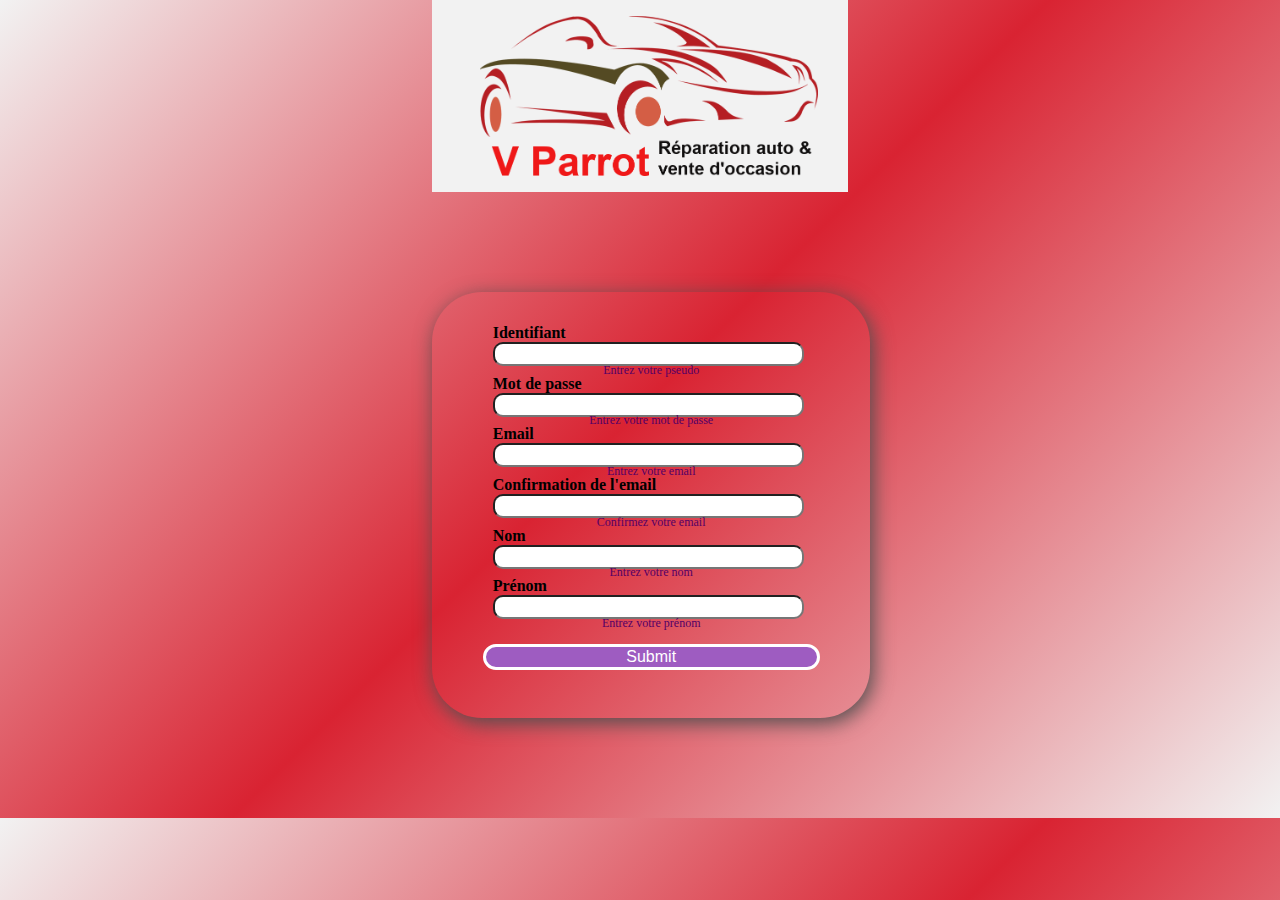
==== account.html @ 1e39908e "add file account.html" ====
<!DOCTYPE html>
<html lang="fr">

  <head>
    <meta charset="utf-8">
    <meta name="viewport" content="width=device-width">
    <title>GARAGE V.Parrot - Réparation et ventes de voiture d'occasion</title>
    <link rel="stylesheet" href="https://cdn.jsdelivr.net/npm/bootstrap@5.2.3/dist/css/bootstrap.min.css" integrity="sha384-rbsA2VBKQhggwzxH7pPCaAqO46MgnOM80zW1RWuH61DGLwZJEdK2Kadq2F9CUG65" crossorigin="anonymous">
    <link href="style.css" rel="stylesheet" type="text/css" />
  </head>
  
  <body class="body-account">
    <div class="wrapper-grid">
      <!------- START HEADER ------->
      <header id="header-content">
        <div id="left-header-contenair">
           
          <div id="enterprise">
            <div id="logo" >
              <a href="index.html">
                <img src="LOGO-VParrot.png" alt="Vincent Parrot garagiste, vendeur de véhicule d'occasion" />
              </a>
            </div>
            
          </div>
        </div> 
        <div id="right-header-contenair">

        </div>
      </header>
      <!------- END HEADER ------->
      <main>
        <article>
          <div>
            <form id="form" method="post" action="#">
              <div class="field">
                <label for="identifiant">Identifiant</label>
                <input type="text" id="identifiant" name="identifiant">
                <p id="alertUser">Entrez votre pseudo</p>
              </div>
              <div class="field">
                <label for="password">Mot de passe</label>
                <input type="password" id="password" name="password">
                <p id="alertPassWord">Entrez votre mot de passe</p>
              </div>
              <div class="field">
                <label for="email">Email</label>
                <input type="text" id="email" name="email">
                <p id="alertEmail">Entrez votre email</p>
              </div>
              <div class="field">
                <label for="email-confirm">Confirmation de l'email</label>
                <input type="text" id="email-confirm" name="email-confirm">
                <p id="alertEmailConfirm">Confirmez votre email</p>
              </div>
              <div class="field">
                <label for="lastname">Nom</label>
                <input type="text" id="lastname" name="nom">
                <p id="alertLastName">Entrez votre nom</p>
              </div>
              <div class="field">
                <label for="firstname">Prénom</label>
                <input type="text" id="firstname" name="prenom">
                <p id="alertFirstName">Entrez votre prénom</p>
              </div>   
                       
              <input type="submit" id="btn-submit" name="btn-submit">
            </form>
            
          </div>
        </article>
      </main>
    </div>
    <script src="https://code.jquery.com/jquery-3.7.1.js" integrity="sha256-eKhayi8LEQwp4NKxN+CfCh+3qOVUtJn3QNZ0TciWLP4=" crossorigin="anonymous"></script>
    <script src="script.js"></script>
  </body>
</html>
---- style.css ----
html body{
  height: 100%;
  width: 100%;
  margin: 0px;
  padding: 0px;
}
.body-account{
  display: flex;
  flex-direction: column;
  justify-content: center;
  align-items: center;
  height: 100%;
  width: 100%;
  margin: 0px;
  padding: 0px;
  background: linear-gradient(135deg,#f2f2f2, #d92332, #f2f2f2);
}
.wrapper-grid{
  display: grid;
  grid-template-columns: 1fr;
  grid-template-rows: auto auto auto;
  grid-template-areas: 
    "header"
    "main"
    "footer";
  height: 100%;
  /*width: 100%;*/
}
/* ----- HEADER ----- */
#header-content{
  grid-area: header;
  display: flex;
  
  background-color: #f2f2f2;
  color: #fff;
  padding: 1rem;
}
#left-header-contenair{
  display: flex;
  /*width: 30%;*/
  flex-shrink: 1;
  flex-direction: row;
  justify-content: flex-start;
  align-items: center;
}
#right-header-contenair{
  display: flex;
  /*width: 70%;*/
  flex-grow: 1;
  justify-content: flex-end;
  /*align-items:flex-end;*/
  
}
#button-menu{
  display: none;
  flex-direction: column;
  justify-content: center;
  align-items: center;
  background-color: #f2f2f2;
  border: none;
  outline: none;
  cursor: pointer;
  padding: 1rem;
  margin: 0.6rem;
}
#button-menu span{
  display: block;
  width: 1.5rem;
  height: 0.3rem;
  background-color: #262526;
  margin: 0.3rem;
  color: #f2f2f2;
}
#button-menu:hover span{
  background-color: #d92332;
}
#button-menu:hover #submenu-main{
  display: flex;
}
#logo{
  display: flex;
  max-width: 22rem;
  max-height: 10rem;
  padding-left: 2rem;
}

#logo a{
  display: flex;
  max-width: 100%;
  max-height: auto;
}
#enterprise{
  display: flex;
  flex-direction: column;
}
/*#sous-title{
  font-size: 0.8rem;
  font-weight: 300;
}*/


#navbar-menu{
  display: none;
  min-width: 70%;
  justify-content: space-around;
  list-style-type: none;
  background-color: #f2f2f2;
  padding: 0;
  
}
#navbar-menu li{
  display: flex;
  justify-content: center;
  align-items: center;
  outline: none;
  cursor: pointer;
  
}
#navbar-menu li a{
  color: #d92332;
  text-decoration: none;
  font-size: 1.2rem;
  font-weight: bold;
}
#navbar-menu li a:hover{
  color: #262526;
  font-weight: bold;
}
#navbar-menu li:hover #submenu-service{
  display: flex;
}

#identification li{
  display: flex;
  justify-content: center;
  align-items: center;
  outline: none;
  cursor: pointer;

}
#identification li a{
  color: #d92332;
  text-decoration: none;
  font-size: 1.2rem;
  font-weight: bold;
  padding-right: 3rem;
}
#identification li a:hover{
  color: #262526;
  font-weight: bold;
  text-decoration: none;
}
#market li{
  /* element caché par défaut */
  display: none;
  justify-content: center;
  align-items: center;
  outline: none;
  cursor: pointer;
  color: #d92332
}
#market a{
  color: #d92332;
  text-decoration: none;
  font-size: 1.2rem;
  font-weight: 300;
}
#market a:hover{
  color: #d92332;
  font-weight: bold;
  font-size: 1.4rem;
}

/* ----- HEADER SOUS MENU -----  */
/* ----- sous menu main -----*/
#submenu-main{
  display: none;
  position: absolute;
  top: 110px;
  left: 1px;
  box-shadow: 2px 4px 10px #262526;
  color: #262526;
  flex-direction: column;
  justify-content: center;
  align-items: center;
  background-color: #f2f2f2;
  
  border: none;
  outline: none;
  cursor: pointer;
  margin: 0;
  padding: 1rem;
}
#submenu-main .submenu-main-list{
  display: flex;
  width:100%;
  justify-content: center;
  align-items: center;
  outline: none;
  cursor: pointer;
  list-style-type: none;
}

#submenu-main .submenu-main-list a{
  display: flex;
  position: relative;
  min-width: 100%;
  color: #262526;
  background-color: #f2f2f2;
  font-size: 1.5rem;
  font-weight: normal;
  text-decoration: none;
}
#submenu-main .submenu-main-list a:hover{
  min-width: 100%;
  background-color: #262526;
  color: #f2f2f2;
  font-weight: normal;
}
#submenu-main .submenu-main-list:hover #submenu-main-list-service{
  display: flex;
}
/* ----- END sous menu main -----  */
/* ----- sous menu service du sous menu main -----  */
#submenu-main-list-service{
  display: none;
  position: absolute;
  top: 0px;
  left: 270px;
  box-shadow: 2px 4px 10px #262526;
  width: 100%;
  color: #262526;
  flex-direction: column;
  justify-content: center;
  align-items: center;
  background-color: #f2f2f2;
  border: none;
  outline: none;
  cursor: pointer;
  margin: 0;
  padding: 1rem 1rem 1rem 1rem;
}
#submenu-main-list-service li{
  display: flex;
  width: 100%;
  text-decoration: none;
  justify-content: center;
  align-items: center;
  outline: none;
  cursor: pointer;
  list-style-type: none;
}
#submenu-main-list-service li a{
  display: flex;
  position: relative;
  min-width: 100%;
  color: #d92332;
  font-weight: normal;
  text-decoration: none;
}


/* ----- SOUS MENU SERVICE NAVBAR -----  */
#submenu-service{
  display: none;
  position: absolute;
  top: 163px;
  box-shadow: 2px 4px 10px #262526;
  color: #262526;
  flex-direction: column;
  justify-content: center;
  align-items: center;
  background-color: #f2f2f2;
  border: none;
  outline: none;
  cursor: pointer;
  margin: 0 0 1rem 0;
  padding: 1rem;
  
}
#submenu-service .submenu-list{
  display: flex;
  width:100%;
  text-decoration: none;
  justify-content: center;
  align-items: center;
  outline: none;
  cursor: pointer;
  list-style-type: none;
  
  
}
#submenu-service .submenu-list a{
  display: flex;
  position: relative;
  min-width: 100%;
  color: #262526;
  background-color: #f2f2f2;
  font-weight: normal;
  font-size: 1.5rem;
  
  
  /*list-style-type: none;*/
}
#submenu-service .submenu-list a:hover{
  display: flex;
  background-color: #262526;
  color: #f2f2f2;
  font-weight: normal;
  
}
/* ----- END sous menu service -----  */

/* ----- START MAIN ----- */
#main-content{
  grid-area: main;
  display: flex;
  flex-direction: column;
  background-color: #fff;
  color: #1a1a1a;
  
}
.carousel-contenair{
  display: flex;
  height: 40rem;
  max-width: auto;
  justify-content: center;
  align-items: center;
  background-color: #5f5c5f;
}
.carousel-scroll{
  display: flex;
  height: 100%;
  max-width: 100vw;
  overflow: hidden;
  justify-content: center;
  align-items: center;
  background-color: #262526;
}
/* ----- START CONTENAIR SERVICE ----- */
#service-contenair{
  display: flex;
  /*width: 100vw;*/
  flex-direction: column;
  justify-content: center;
  align-items: center;
  background-color: #d92332;
}
#service-content{
  display: flex;
  /*width: 100vw;*/
  flex-direction: column;
  justify-content: center;
  align-items: center;
  color: #f2f2f2;
  font-weight: bold;
}
#service-content h1{
  display: flex;
  justify-content: center;
  align-items: center;
  padding: 2rem;
  
  font-weight: bold;
}
#service-grid{
  display: grid;
  grid-template-columns: 1fr 1fr 1fr 1fr;
  grid-template-rows: 1fr 1fr;
  grid-template-areas: 
    "box1 box2 box3 box4"
    "box5 box6 box7 box8";
  height: 100%;
  width: 100%;
  padding: 0;
  
}
#service1{
  grid-area: box1;
  display: flex;
  flex-direction: column;
  justify-content: center;
  align-items: center;
  padding: 1rem;
}
#service2{
  grid-area: box2;
  display: flex;
  flex-direction: column;
  justify-content: center;
  align-items: center;
  padding: 1rem;
}
#service3{
  grid-area: box3;
  display: flex;
  flex-direction: column;
  justify-content: center;
  align-items: center;
  padding: 1rem;
}
#service4{
  grid-area: box4;
  display: flex;
  flex-direction: column;
  justify-content: center;
  align-items: center;
  padding: 1rem;
}
#service5{
  grid-area: box5;
  display: flex;
  flex-direction: column;
  justify-content: center;
  align-items: center;
  padding: 1rem;
}
#service6{
  grid-area: box6;
  display: flex;
  flex-direction: column;
  justify-content: center;
  align-items: center;
  padding: 1rem;
}
#service7{
  grid-area: box7;
  display: flex;
  flex-direction: column;
  justify-content: center;
  align-items: center;
  padding: 1rem;
}
#service8{
  grid-area: box8;
  display: flex;
  flex-direction: column;
  justify-content: center;
  align-items: center;
  padding: 1rem;
}
.card-service{
  display: flex;
  flex-direction: column;
  justify-content: flex-start;
  align-items: center;
  padding: 1rem;
  border: solid 1px #1a1a1a;
  border-radius: 20px;
  width: 13rem;
  height: 20rem;
  background: linear-gradient(135deg, #d92332, #f2f2f2);
  box-shadow: 2px 4px 10px #262526;
  color: #262526;
}
.card-down-content{
  display: flex;
  flex-direction: column;
  justify-content: center;
  align-items: center;
}
.card-service h6{
  display: flex;
  justify-content: center;
  align-items: center;
  font-weight: bold;
  text-align: center;
  border-bottom: solid 1px #1a1a1a;
  width: 100%;
  height: 3rem;
  
}
.card-service a img{
  display: flex;
  justify-content: center;
  text-decoration: none;
  max-height: 8rem;
  max-width: 8rem;
  border-radius: 50%;
  border: solid 3px #f2f2f2;
  
}
.card-service:hover{
  display: flex;
  justify-content: center;
  text-decoration: none;
  border: solid  3px #f2f2f2;
  transform: scale(1.1);
  
}
/* ----- END CONTENAIR SERVICE ----- */
/* ----- START CONTENAIR USED CAR ----- */
.carousel-contenair{
  display: flex;
  height: 30rem;
  max-width: auto;
  justify-content: center;
  align-items: center;
  background-color: transparent;
}
#scroll-left-usedcar, #scroll-right-usedcar{
  display: flex;
  position: relative;
  height: 5rem;
  margin-top: -1.5rem;
  line-height: 3rem;
  font-size: 3rem;
  color: #262526;
  background-color: rgba(255, 255, 255, 0.5);
  cursor: pointer;
  z-index: 3;
  text-decoration: none;
}
#scroll-left-usedcar{
  left: 0;
  justify-content: flex-start;
  align-items: center;
}
#scroll-right-usedcar{
  right: 0;
  justify-content: flex-end;
  align-items: center;
}
.card-content{
  display: flex;
  height: 100%;
  flex-direction: row;
  justify-content: center;
  align-items: center;
  padding: 1rem;
  overflow: hidden;
}
/* ----- START CONTENAIR USED CAR ----- */
#used-car-contenair{
  display: flex;
  /*width: 100%;*/
  flex-direction: column;
  justify-content: center;
  align-items: center;
  
  background-color: #f2f2f2;
}
#used-car-content{
  display: flex;
  max-width: 100vw;
  flex-direction: column;
  justify-content: center;
  align-items: center;
  overflow: hidden;
}
#used-car-content img{
  position:relative;
  display: flex;
  justify-content: center;
  align-items: flex-start;
  z-index: 0;
  max-height: 20rem;
  top: 0;
  
}
#carousel-scroll-usedcar{
  display: flex;
  width: 95vw;
  height: 100%;
  justify-content: center;
  align-items: center;
  background-color: transparent;
  z-index: 1;
}
.card-usedcar{
  display: flex;
  flex-direction: column;
  justify-content: center;
  align-items: center;
  padding: 1rem;
  border: solid 1px #1a1a1a;
  border-radius: 20px;
  width: 13rem;
  min-width: 13rem;
  height: 22rem;
  background: linear-gradient(135deg, #f2f2f2, rgb(156, 156, 156));
  box-shadow: 2px 4px 10px #262526;
  color: #262526;
  margin: 1rem;
  z-index: 2;
}
.card-usedcar:hover{
  display: flex;
  justify-content: center;
  text-decoration: none;
  border: solid  3px #f2f2f2;
  transform: scale(1.2);
  z-index: 2;
}
.card-usedcar-content-img img{
  display: flex;
  justify-content: center;
  align-items: center;
  max-height: auto;
  max-width: 100%;
  border-bottom: solid 1px #262526;
}
.card-usedcar-content-text{
  display: flex;
  flex-direction: column;
  justify-content: center;
  align-items: center;
  padding: 1rem;
  color: #262526;
}
.card-usedcar-content-text button{
  display: flex;
  justify-content: center;
  align-items: center;
  padding: 0.5rem;
  border: solid 1px #262526;
  border-radius: 10px;
  background-color: #d92332;
  color: #f2f2f2;
  font-weight: bold;
  cursor: pointer;
}
#card1-usedcar{
  color: aqua;
}
#card2-usedcar{
  color: aquamarine;
}
#card3-usedcar{
  color: blueviolet;
}
#card4-usedcar{
  color: brown;
}
#card5-usedcar{
  color: cadetblue;
}
/* ----- END CONTENAIR USED CAR ----- */
/* ----- START CONTENAIR TESTIMONY ----- */
#testimony-contenair{
  display: flex;
  /*width: 100%;*/
  flex-direction: column;
  justify-content: center;
  align-items: center;
  padding: 1rem;
  background-color: #d92332;
}
#testimony-content{
  display: flex;
  /*width: 100%;*/
  flex-direction: column;
  justify-content: center;
  align-items: center;
  overflow: hidden;
}
#carousel-scroll-testimony{
  display: flex;
  width: 95vw;
  height: 100%;
  justify-content: center;
  align-items: center;
  background-color: transparent;
}
.card-testimony{
  display: flex;
  flex-direction: column;
  justify-content: center;
  align-items: center;
  padding: 1rem;
  border: solid 1px #1a1a1a;
  border-radius: 20px;
  width: 13rem;
  min-width: 13rem;
  height: 20rem;
  background: linear-gradient(135deg, #f2f2f2, rgb(156, 156, 156));
  box-shadow: 2px 4px 10px #262526;
  
  margin: 1rem;
}
.card-testimony:hover{
  display: flex;
  justify-content: center;
  text-decoration: none;
  border: solid  3px #f2f2f2;
  transform: scale(1.2);
}
.card-testimony-content-rating{
  display: flex;
  flex-direction: row;
  justify-content: center;
  align-items: center;
  padding: 1rem; 
}
.card-testimony-content-text{
  display: flex;
  flex-direction: column;
  justify-content: center;
  align-items: center;
  padding: 1rem;
  color: #262526;
}
#card1-testimony{
  color: darkgoldenrod;
}
#card2-testimony{
  color: darkgreen;
}
#card3-testimony{
  color: darkorchid;
}
#card4-testimony{
  color: darkslateblue;
}
#card5-testimony{
  color: darkseagreen;
}
/* ----- END CONTENAIR TESTIMONY ----- */
/* ----- START FOOTER ----- */
#footer-content{
  grid-area: footer;
  display: flex;
  justify-content: center;
  align-items: center;
  background-color: #1a1a1a;
  color: #fff;
  padding: 1rem;
}
.footer-contenair{
  display: flex;
  flex-direction: column;
  justify-content: center;
  align-items: center;
  padding: 1rem;
}
#footer-grid{
  display: grid;
  grid-template-columns: 1fr 1fr 1fr;
  grid-template-rows: auto auto;
  grid-template-areas: 
    "footer1 footer2 footer3"
    "footer-bottom footer-bottom footer-bottom";
  
  height: 100%;
  width: 100%;
  padding: 0;
}
#footer1{
  grid-area: footer1;
  display: flex;
  justify-content: center;
  align-items: center;
  flex-direction: column;
  justify-content: center;
  padding: 1rem;
}
#footer1 ul{
  display: flex;
  flex-direction: row;
  list-style-type: none;
  padding-right: 0;
  padding-left: 0;
  padding-top: 1rem;
  
}
#footer1 ul li a{
  text-decoration: none;
  color: #f2f2f2;
  padding: 0.5rem;
  border-top: solid 1px #fff;
}
#footer2{
  grid-area: footer2;
  display: flex;
  flex-direction: column;
  justify-content: center;
  align-items: center;
  padding: 1rem;
}
#footer2 ul{
  list-style-type: none;
}
#footer2 ul li a{
  text-decoration: none;
  color: #f2f2f2;
  padding: 0.5rem;}
#footer3{
  grid-area: footer3;
  display: flex;
  flex-direction: column;
  justify-content: center;
  align-items: center;
  padding: 1rem;
  list-style-type: none;
}
#footer3 h6{
  display: flex;
  flex-direction: row;
  width: 16rem;
  justify-content: center;
  align-items: center;
  padding: 1rem;
  border-bottom: solid 1px #fff;  
}
#footer3 ul {
  display: flex;
  flex-direction: column;
  list-style-type: none;
}
#footer3 ul li{
  display: flex;
  flex-direction: row;
  justify-content: center;
  align-items: center;
  
}
#footer3 ul li p:nth-child(1){
  display: flex;
  flex-direction: row;
  width: 6rem;
  justify-content: center;
  align-items: center;
  
}
#footer3 ul li p:nth-child(2){
  display: flex;
  flex-direction: row;
  width: 10rem;
  justify-content: flex-start;
  align-items: center;
  padding-left: 1rem;
}
#footer-bottom{
  grid-area: footer-bottom;
  display: flex;
  flex-direction: column;
  justify-content: center;
  align-items: center;
  padding: 1rem;
  border-top: solid 1px #fff;
}
/* ----- END FOOTER ----- */
/* ----- START FORM ----- */
#form {
  display: flex;
  flex-direction: column;
  align-items: center;
  width: 90%;
  
  margin: 100px auto;
  padding: 2rem;
  box-shadow: 3px 5px 20px #4f4f4f;
  background-color: none;
  border-radius: 50px;
}
.field{
  display: flex;
  flex-direction: column;
  width: 90%;
  margin: 0px auto;
  border-radius: 10px;
  
}
input, label, select {
  display: flex;
  width: 90%;
  margin-right: 10px;
  margin-left: 10px;
  font-size: 1rem;
  font-weight: 200;
  border-radius: 10px;
}
label {
  font-weight: 700;
}
p {
  margin: -0.2rem auto;
  font-weight: 400;
  font-size: 12px;
  color: #550066;
}
#btn-submit {
  display: flex;
  justify-content: center;
  align-items: center;
  width: 90%;
  max-height: 2rem;
  font-size: 1rem;
  background-color: #9e5cc1;
  border: solid 3px white;
  border-radius: 30px;
  color: white;
  margin: 1rem;
}
/* ----- END FORM ----- */













/* ----- MEDIA QUERIES ----- */
@media screen and (min-width: 1024px) {
  #navbar-menu{
    display: flex;
  }
  #right-header-contenair{
    align-items: flex-end;
  }
}
@media screen and (min-width: 768px) and (max-width: 1023px) {
  #navbar-menu{
    display: none;
  }
  #button-menu{
    display: flex;
  }
  #logo{
    padding-left: 0rem;
  }
  #right-header-contenair{
    align-items: center;
  }
  .card-service{
    width: 10rem;
    height: 20rem;
  }
  .card-service h6{
    
    text-align: center;
  }
  #footer-grid{
    display: grid;
    grid-template-columns: 1fr 1fr;
    grid-template-rows: auto auto auto;
    grid-template-areas: 
      "footer1 footer3"
      "footer2 footer2"
      "footer-bottom footer-bottom";
    
    height: 100%;
    width: 100%;
    padding: 0;
  }
}
@media screen and (min-width: 260px) and (max-width: 767px) {
  #navbar-menu{
    display: none;
  }
  #button-menu{
    display: flex;
  }
  #logo{
    padding-left: 0rem;
  }
  #right-header-contenair{
    align-items: center;
  }
  #logo{
    
    max-width: 11rem;
    max-height: 5rem;
    
  }
  #identification li a{
    padding-right: 1rem;
  }
  #submenu-main-list-service{
    top: 146px;
    left: 0px;
  }
  #service-grid{
    display: grid;
    grid-template-columns: 1fr;
    grid-template-rows: 1fr 1fr 1fr 1fr 1fr 1fr 1fr 1fr;
    grid-template-areas: 
      "box1 "" box2 "" box3 "" box4"
      "box5 "" box6 "" box7 "" box8";
    height: 100%;
    /*width: 100%;*/
    padding: 0;
    
  }
  .card-service{
    width: 18rem;
    height: 10rem;
    flex-direction: row;
  }
  .card-service a img{
    max-height: 5rem;
    max-width: 5rem;
  }
  .card-down-content{
    width: 15rem;
    padding: 1rem;
  }
  #footer-grid{
    display: grid;
    grid-template-columns: 1fr;
    grid-template-rows: auto auto auto;
    grid-template-areas: 
      "footer1"
      "footer2"
      "footer3"
      "footer-bottom";
    
    height: 100%;
    width: 100%;
    padding: 0;
  }

}
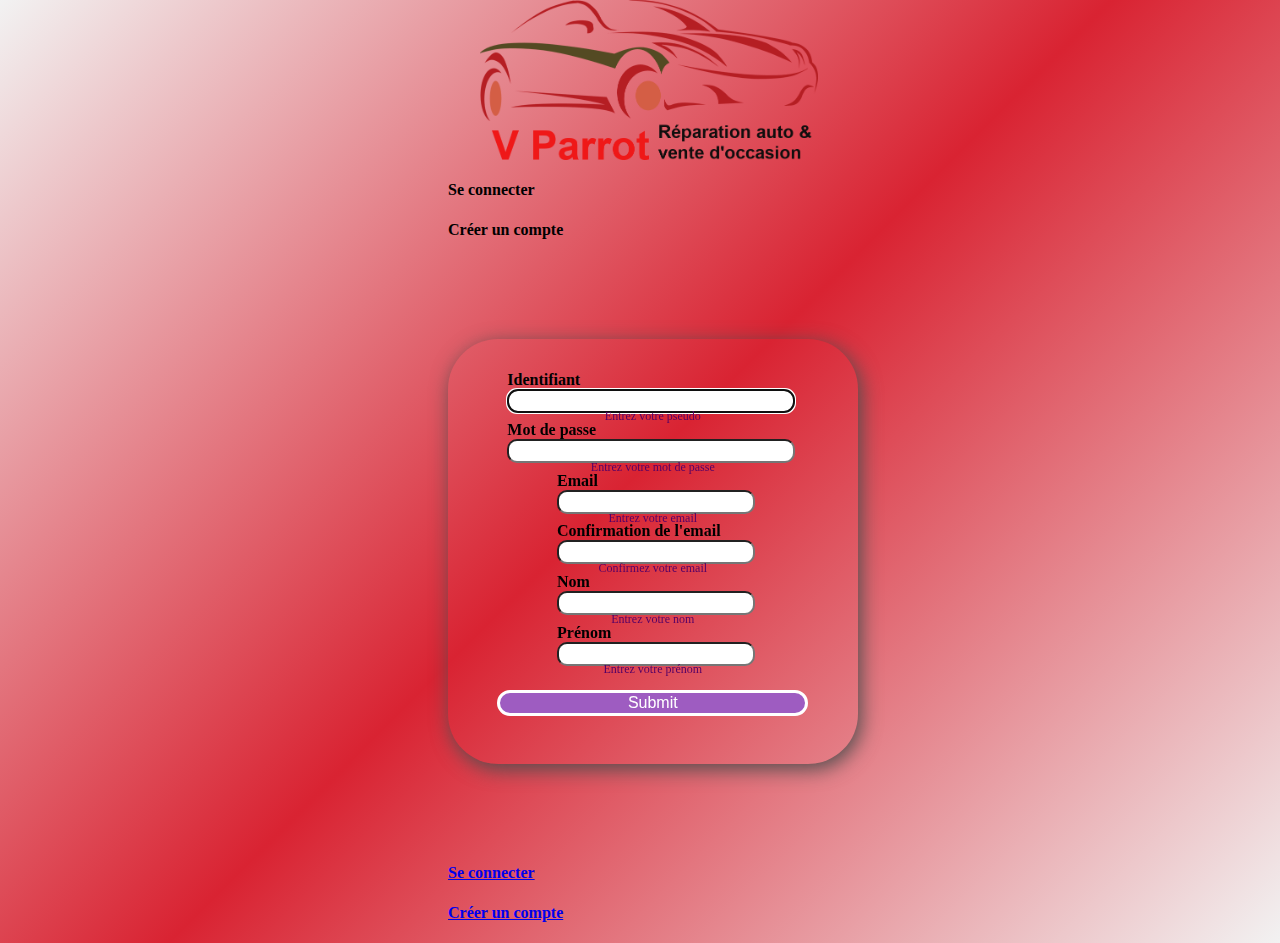
==== commit ae5cd586: "add form element in account.html" ====
--- a/account.html
+++ b/account.html
@@ -12,7 +12,7 @@
   <body class="body-account">
     <div class="wrapper-grid">
       <!------- START HEADER ------->
-      <header id="header-content">
+      <header id="header-content-account">
         <div id="left-header-contenair">
            
           <div id="enterprise">
@@ -31,7 +31,16 @@
       <!------- END HEADER ------->
       <main>
         <article>
-          <div>
+          <div id="form-content">
+            <div class="choice-content">
+              <div class="choice-connect-up">
+                <h4>Se connecter</h4>
+              </div>
+              <div class="choice-create-up">
+                <h4>Créer un compte</h4>
+              </div>
+              <!--<hr>-->
+            </div>
             <form id="form" method="post" action="#">
               <div class="field">
                 <label for="identifiant">Identifiant</label>
@@ -43,35 +52,50 @@
                 <input type="password" id="password" name="password">
                 <p id="alertPassWord">Entrez votre mot de passe</p>
               </div>
-              <div class="field">
-                <label for="email">Email</label>
-                <input type="text" id="email" name="email">
-                <p id="alertEmail">Entrez votre email</p>
-              </div>
-              <div class="field">
-                <label for="email-confirm">Confirmation de l'email</label>
-                <input type="text" id="email-confirm" name="email-confirm">
-                <p id="alertEmailConfirm">Confirmez votre email</p>
-              </div>
-              <div class="field">
-                <label for="lastname">Nom</label>
-                <input type="text" id="lastname" name="nom">
-                <p id="alertLastName">Entrez votre nom</p>
-              </div>
-              <div class="field">
-                <label for="firstname">Prénom</label>
-                <input type="text" id="firstname" name="prenom">
-                <p id="alertFirstName">Entrez votre prénom</p>
-              </div>   
+              <div id="field-content-create">
+                <div class="field">
+                  <label for="email">Email</label>
+                  <input type="text" id="email" name="email">
+                  <p id="alertEmail">Entrez votre email</p>
+                </div>
+                <div class="field">
+                  <label for="email-confirm">Confirmation de l'email</label>
+                  <input type="text" id="email-confirm" name="email-confirm">
+                  <p id="alertEmailConfirm">Confirmez votre email</p>
+                </div>
+                <div class="field">
+                  <label for="lastname">Nom</label>
+                  <input type="text" id="lastname" name="nom">
+                  <p id="alertLastName">Entrez votre nom</p>
+                </div>
+                <div class="field">
+                  <label for="firstname">Prénom</label>
+                  <input type="text" id="firstname" name="prenom">
+                  <p id="alertFirstName">Entrez votre prénom</p>
+                </div> 
+              </div> 
                        
               <input type="submit" id="btn-submit" name="btn-submit">
             </form>
-            
+            <div class="choice-content">
+              <div class="choice-connect-down">
+                <a href="#">
+                  <h4>Se connecter</h4>
+                </a>
+              </div>
+              <div class="choice-create-down">
+                <a href="#">
+                  <h4>Créer un compte</h4>
+                </a>
+              </div>
+              <!--<hr>-->
+            </div>
           </div>
         </article>
       </main>
     </div>
-    <script src="https://code.jquery.com/jquery-3.7.1.js" integrity="sha256-eKhayi8LEQwp4NKxN+CfCh+3qOVUtJn3QNZ0TciWLP4=" crossorigin="anonymous"></script>
-    <script src="script.js"></script>
+    <!--<script src="https://code.jquery.com/jquery-3.7.1.js" integrity="sha256-eKhayi8LEQwp4NKxN+CfCh+3qOVUtJn3QNZ0TciWLP4=" crossorigin="anonymous"></script>-->
+    <!--<script src="script.js"></script>-->
+    <script src="script-account.js"></script>
   </body>
 </html>